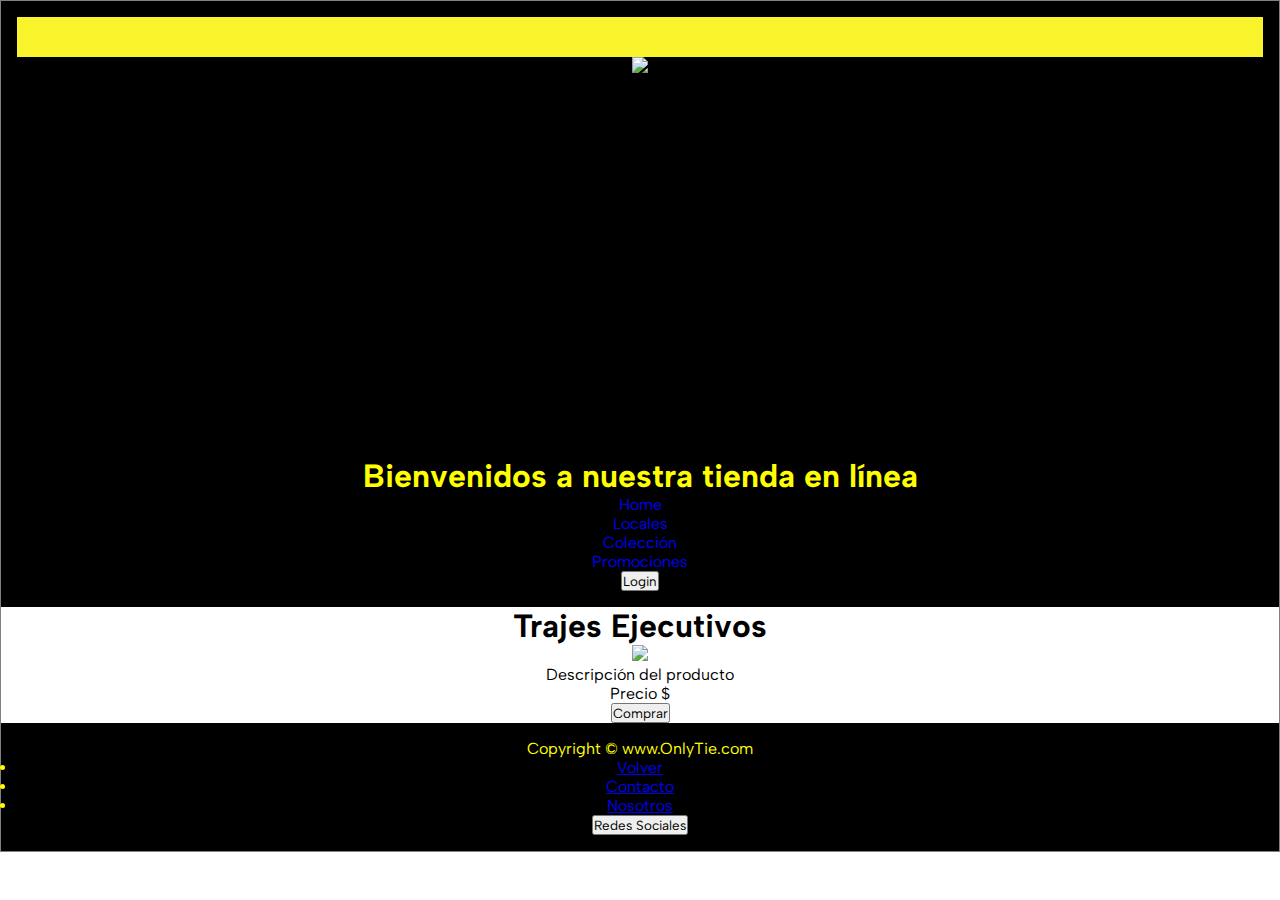
==== detailproduct.html @ c28d6bdd "Layaud de OnlyTie" ====
<!DOCTYPE html>
<html>
<head>
    <title>OnlyTie</title>
        <link rel="stylesheet" href="style.css" />
        <link rel="stylesheet" href="Styles/styleproduct.css"/>
        <link href="link rel="preconnect href="https://fonts.googleapis.com">     
        <link href="https://fonts.googleapis.com/css2?family=Albert+Sans:ital,wght@1,500&display=swap" rel="stylesheet">
        <style>
            body {
             font-family: 'Albert Sans', sans-serif;
            }
          </style>
</head>

<body>
        
    <div class="contenedor">

      <!--cabecera-->  
     <header>
        <div id="Banner1"></div>
        <div id="Banner2">
            <img src="C:\Users\TGuilarte\Desktop\Ful stack\imagenesdeProyecto/onlytieLogo.png" id="img_Banner2">
        </div>
        <h1>Bienvenidos a nuestra tienda en línea</h1>
         <!--menú de cabecera--> 
         <nav>
            <ul>
                <li><a href="#">Home</a></li>
                <li><a href="#">Locales</a></li>
                <li><a href="#">Colección</a></li>
                <li><a href="#">Promociones</a></li>
                <button type="submit">Login</button> 
            </ul>
         </nav>
     </header>

     <!--sección de detallado del producto-->
     <section id="producto">
        <h1>Trajes Ejecutivos</h1>
        <img src="C:\Users\TGuilarte\Desktop\Ful stack\imagenesdeProyecto/trajes.jpg">
         <p>Descripción del producto</p>
         <p>Precio $</p>
         <button type="submit">Comprar</button> 
     </section>

     <!--Pie de página-->
     <footer>Copyright &copy www.OnlyTie.com
        <div>
            <ul>
                <li><a href="#">Volver</a></li>
                <li><a href="#">Contacto</a></li>
                <li><a href="#">Nosotros</a></li>
                <button type="submit">Redes Sociales</button> 
            </ul>
        </div>
     </footer>
    </div>
    </body>
</html>
---- Styles/styleproduct.css ----
@import url('https://fonts.googleapis.com/css2?family=Albert+Sans:ital,wght@1,500&display=swap');

:root{
    --primary: #000000;
    --secondary:#f8f32b;
}

*{
    margin: 0px;
    padding: 0px;
    box-sizing: border-box;
    font-family: 'Albert Sans', sans-serif;
}

.contenedor{
    width: 100%;
    border: 1px solid gray;
    text-align: center;
}

header , footer{
    padding: 1em;
    color: yellow;
    background-color: black;
    clear: left;
    text-align: center;
    }
    
    div#Banner1{
        width: 100%;
        height: 40px;
        background-color: #f8f32b;
    }
    
    div#Banner2{
        width: 100%;
        height: 400px;
        background-color: #000000;         
    }
    nav{
        text-align: center;
    }
    nav ul{
        list-style-type: none;
        padding: 0%;
    }
    
    nav ul a{
        text-decoration: none;
    }
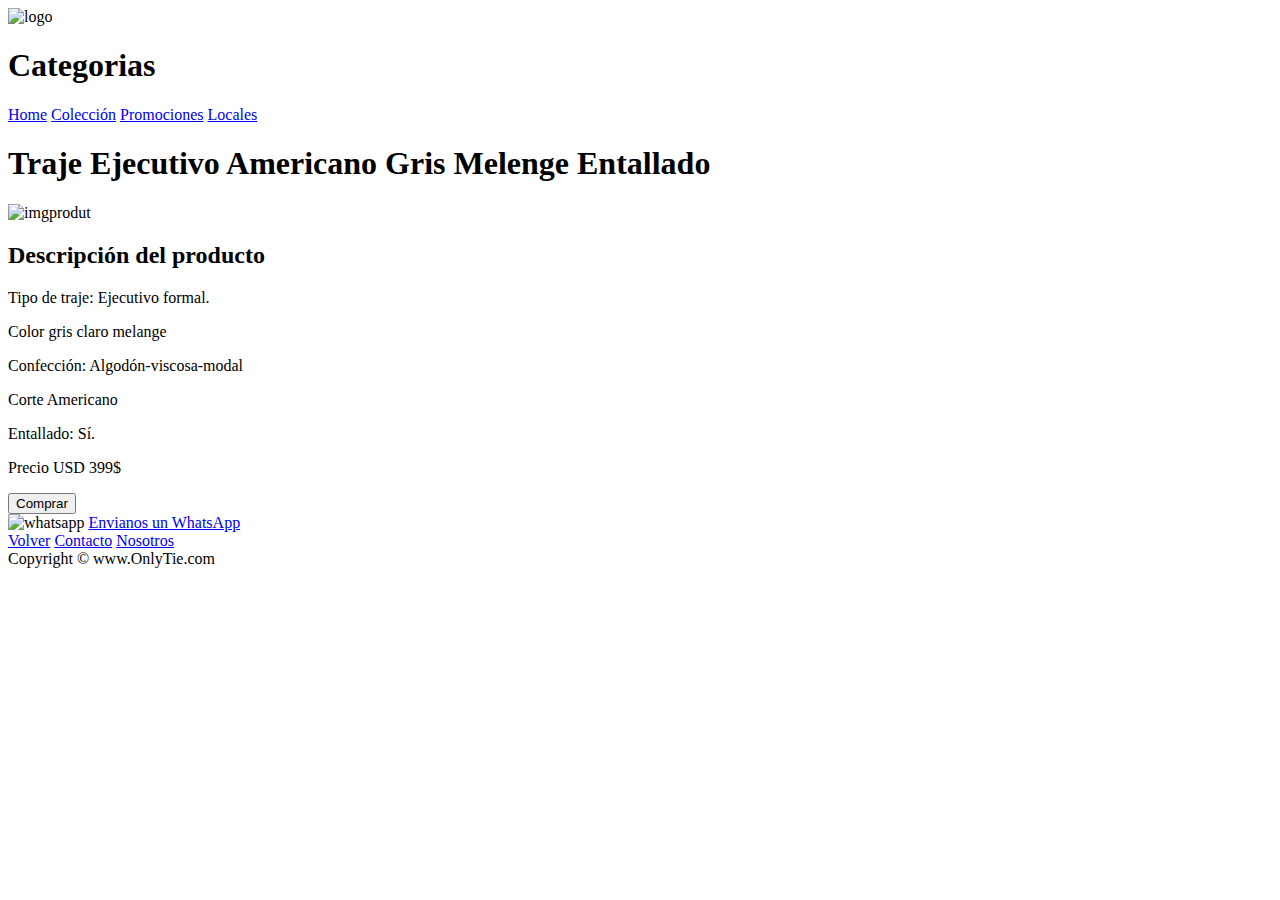
==== commit 85c57c2f: "sprinII" ====
--- a/detailproduct.html
+++ b/detailproduct.html
@@ -1,61 +1,83 @@
-<!DOCTYPE html>
-<html>
-<head>
-    <title>OnlyTie</title>
-        <link rel="stylesheet" href="style.css" />
-        <link rel="stylesheet" href="Styles/styleproduct.css"/>
-        <link href="link rel="preconnect href="https://fonts.googleapis.com">     
-        <link href="https://fonts.googleapis.com/css2?family=Albert+Sans:ital,wght@1,500&display=swap" rel="stylesheet">
-        <style>
-            body {
-             font-family: 'Albert Sans', sans-serif;
-            }
-          </style>
-</head>
-
-<body>
-        
-    <div class="contenedor">
-
-      <!--cabecera-->  
-     <header>
-        <div id="Banner1"></div>
-        <div id="Banner2">
-            <img src="C:\Users\TGuilarte\Desktop\Ful stack\imagenesdeProyecto/onlytieLogo.png" id="img_Banner2">
-        </div>
-        <h1>Bienvenidos a nuestra tienda en línea</h1>
-         <!--menú de cabecera--> 
-         <nav>
-            <ul>
-                <li><a href="#">Home</a></li>
-                <li><a href="#">Locales</a></li>
-                <li><a href="#">Colección</a></li>
-                <li><a href="#">Promociones</a></li>
-                <button type="submit">Login</button> 
-            </ul>
-         </nav>
-     </header>
-
-     <!--sección de detallado del producto-->
-     <section id="producto">
-        <h1>Trajes Ejecutivos</h1>
-        <img src="C:\Users\TGuilarte\Desktop\Ful stack\imagenesdeProyecto/trajes.jpg">
-         <p>Descripción del producto</p>
-         <p>Precio $</p>
-         <button type="submit">Comprar</button> 
-     </section>
-
-     <!--Pie de página-->
-     <footer>Copyright &copy www.OnlyTie.com
-        <div>
-            <ul>
-                <li><a href="#">Volver</a></li>
-                <li><a href="#">Contacto</a></li>
-                <li><a href="#">Nosotros</a></li>
-                <button type="submit">Redes Sociales</button> 
-            </ul>
-        </div>
-     </footer>
-    </div>
-    </body>
+<!DOCTYPE html>
+<html lang="es">
+<head>
+       <meta charset="UTF-8">
+        <meta http-equiv="X-UA-Compatible" content="IE=edge">
+        <meta name="viewport" content="width=divice-width,initial-scale=1.0">
+        
+    <title>OnlyTie</title>
+        <link rel="stylesheet" href="CSS/detailproduct.css">
+           
+        <link href="link rel="preconnect href="https://fonts.googleapis.com">     
+        <link href="https://fonts.googleapis.com/css2?family=Albert+Sans:ital,wght@1,500&display=swap" rel="stylesheet">
+        
+</head>
+
+<body>
+    <div class="banner1"> </div> <!--topbanner-->   
+    <div class="container">           
+     <header   class="topheader">    <!--head--> 
+        <div class="logo">
+            <img 
+            height="500"
+            width="900"
+            src="C:\Users\TGuilarte\Desktop\Ful stack\imagenesdeProyecto/Logo onlytie (1).png" alt="logo">                                                  
+          </div>
+                 
+        <h1>Categorias</h1>
+         
+        
+        <!--menu-->
+         <nav class="menu">
+            
+                <a href="Home">Home</a>
+                <a href="Collection">Colección</a>
+                <a href="Promotions">Promociones</a>
+                <a href="point of sale">Locales</a>
+               
+            </ul>
+         </nav>
+     </header>
+
+     <!--product detail section-->
+     <section class="product">
+        <h1>Traje Ejecutivo Americano Gris Melenge Entallado</h1>
+        <div>
+            <img src="C:\Users\TGuilarte\Desktop\Ful stack\imagenesdeProyecto/trajes.jpg" alt="imgprodut">
+        </div>
+      <article class="product_description">
+         <h2>Descripción del producto</h2>
+         <p> Tipo de traje: Ejecutivo formal.</p>
+         <p>Color gris claro melange</p>
+         <p> Confección: Algodón-viscosa-modal</p>
+         <p>Corte Americano</p>
+         <p>Entallado: Sí.</p>
+         <p>Precio USD 399$</p>
+         <button type="submit">Comprar</button>
+        </article>
+
+       <div class="button_whatsapp">
+        <img 
+        height="50"
+        width="50"
+        src="C:\Users\TGuilarte\Desktop\Ful stack\imagenesdeProyecto/whatsapp.png" alt="whatsapp">
+        <a class="fab fa-whatsapp" href="https://wa.me/34555005500/?text=tu%20texto%20personalizado" target="_blank">Envianos un WhatsApp</a>
+       </div>
+     </section>
+       
+     <!--footer-->
+     <footer class="footer">
+        <div>
+            
+           <a href="Return">Volver</a>
+           <a href="Contact">Contacto</a>
+           <a href="About us">Nosotros</a>
+                
+            
+        </div>
+        Copyright &copy www.OnlyTie.com
+        <div></div>
+     </footer>
+    </div>
+    </body>
 </html>